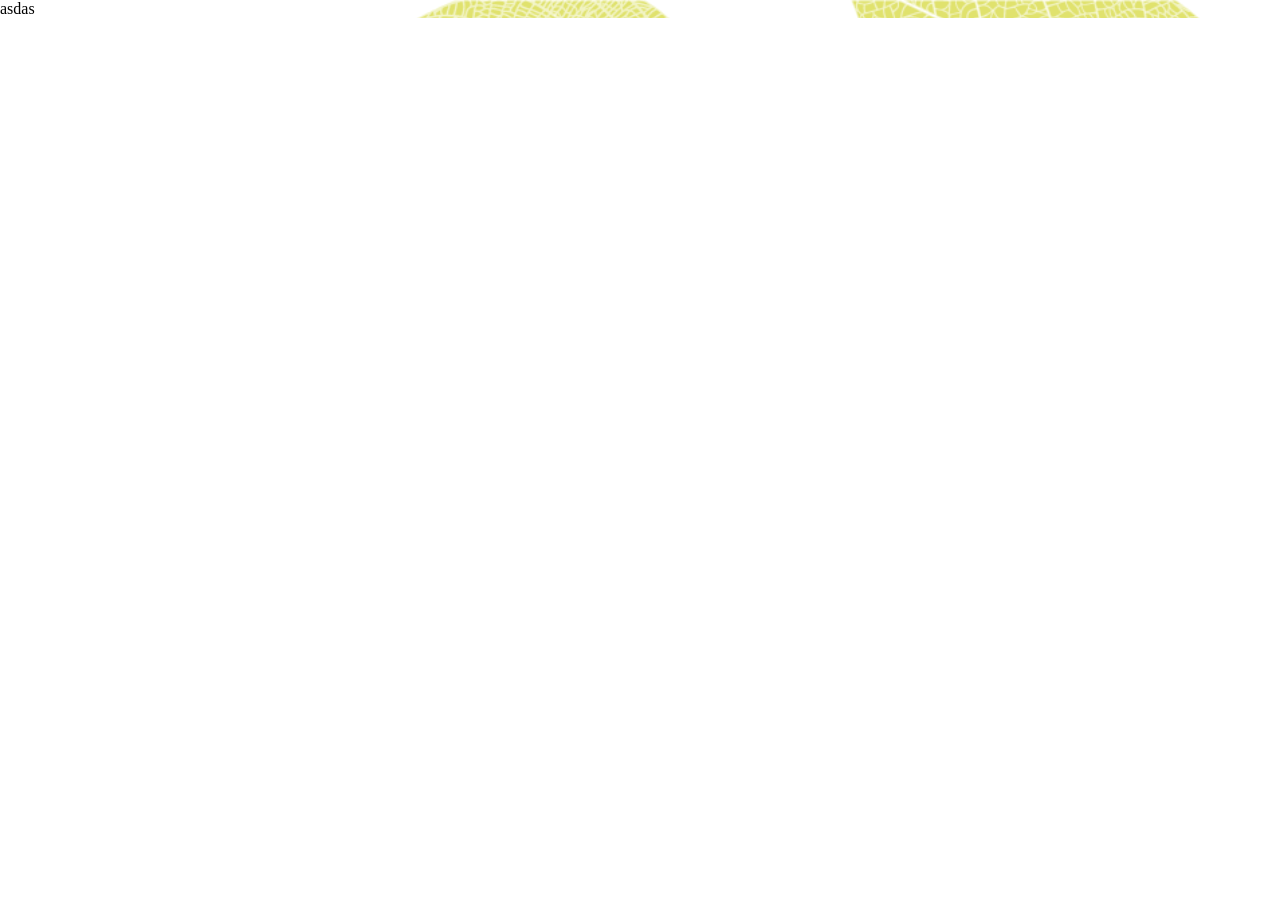
==== UF2217/Ejercicio Página Web/index.html @ d688c748 "EjercicioPaginaWeb" ====
<!DOCTYPE html>
<html lang="en">
<head>
    <meta charset="UTF-8">
    <meta http-equiv="X-UA-Compatible" content="IE=edge">
    <meta name="viewport" content="width=device-width, initial-scale=1.0">
    <title>Document</title>

    <link rel="stylesheet" href="style.css">
</head>
<body>
    <div id="header">asdas</div>
</body>
</html>
---- UF2217/Ejercicio Página Web/style.css ----
body{
    margin: 0;
}
#header{
    background-image: url(./imagenes/fondo_encabezado.png);
    background-size: cover;
    background-repeat: no-repeat;
}
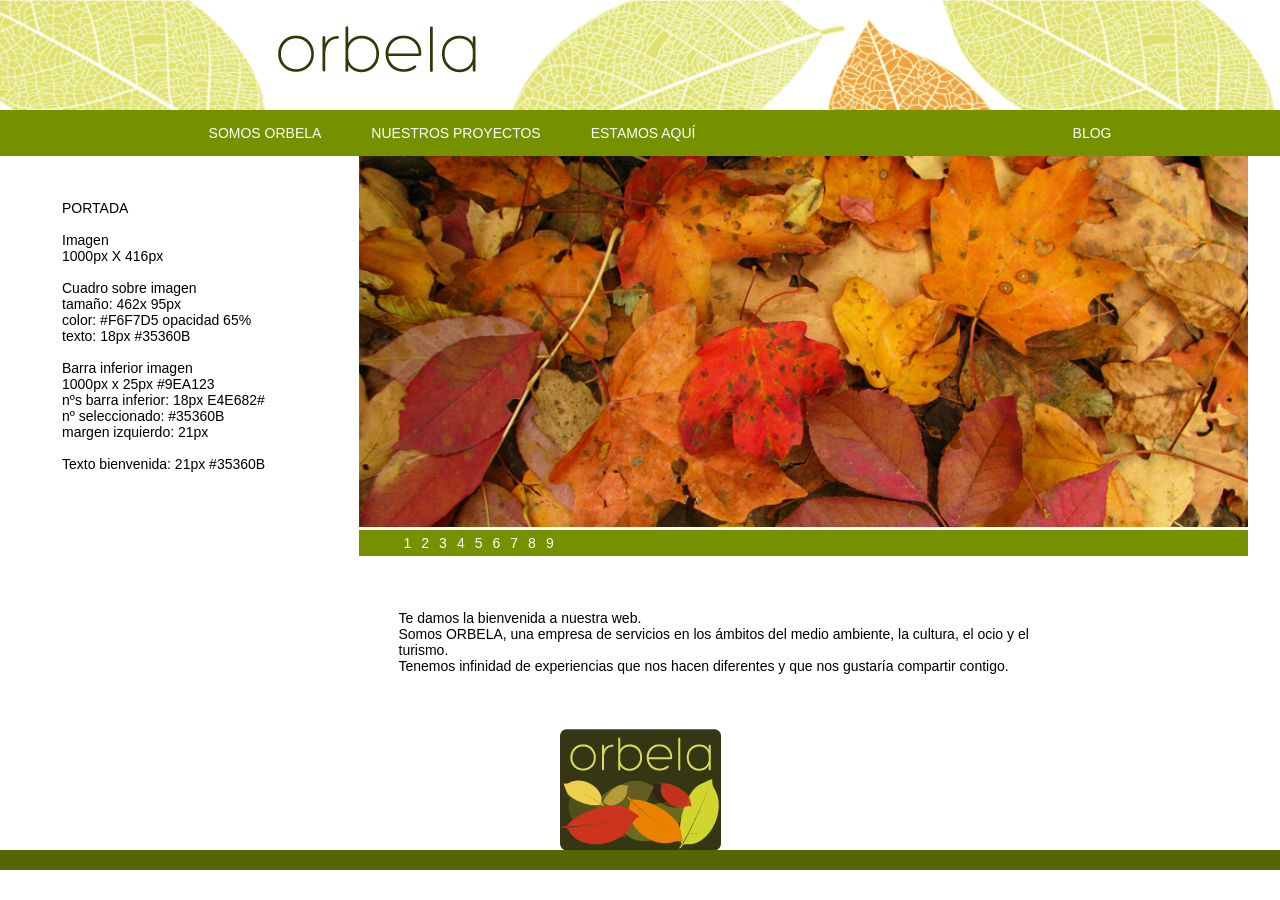
==== commit 0ed27b26: "faltafooter" ====
--- a/UF2217/Ejercicio Página Web/index.html
+++ b/UF2217/Ejercicio Página Web/index.html
@@ -9,6 +9,69 @@
     <link rel="stylesheet" href="style.css">
 </head>
 <body>
-    <div id="header">asdas</div>
+    <div id="header">
+        <img src="./imagenes/logo_encabezado.png" alt="">
+    </div>
+    <nav id="headernav">
+        <ul>
+            <li><a href="">Somos orbela</a></li>
+            <li><a href="">Nuestros proyectos</a></li>
+            <li><a href="">Estamos aquí</a></li>
+        </ul>
+        <ul>
+            <li><a href="">Blog</a></li>
+        </ul>
+    </nav>
+    <div id="contain">
+        <div id="left">
+            <p>PORTADA <br><br>
+                Imagen <br>
+                1000px X 416px <br><br>
+
+                Cuadro sobre imagen <br>
+                tamaño: 462x 95px <br>
+                color: #F6F7D5 opacidad 65% <br>
+                texto: 18px #35360B <br><br>
+
+                Barra inferior imagen <br>
+                1000px x 25px #9EA123 <br>
+                nºs barra inferior: 18px E4E682# <br>
+                nº seleccionado: #35360B <br>
+                margen izquierdo: 21px <br><br>
+
+                Texto bienvenida: 21px #35360B
+            </p>
+        </div>
+        <div id="right">
+            <img src="./imagenes/hojarasca.jpg" alt="">
+            <nav>
+                <ul>
+                    <li><a href="#">1</a></li>
+                    <li><a href="#">2</a></li>
+                    <li><a href="#">3</a></li>
+                    <li><a href="#">4</a></li>
+                    <li><a href="#">5</a></li>
+                    <li><a href="#">6</a></li>
+                    <li><a href="#">7</a></li>
+                    <li><a href="#">8</a></li>
+                    <li><a href="#">9</a></li>
+                </ul>
+            </nav>
+            <div>
+                <p>
+                    Te damos la bienvenida a nuestra web. <br>
+                    Somos ORBELA, una empresa de servicios en los ámbitos del medio ambiente, la cultura, el ocio y el <br>
+                    turismo. <br>
+                    Tenemos infinidad de experiencias que nos hacen diferentes y que nos gustaría compartir contigo.
+                </p>
+            </div>
+        </div>
+    </div>
+    <img id="logopie" src="./imagenes/logo_pie.png" alt="">
+
+    <div id="footerbar"></div>
+    <div></div>
+
+
 </body>
 </html>
--- a/UF2217/Ejercicio Página Web/style.css
+++ b/UF2217/Ejercicio Página Web/style.css
@@ -1,8 +1,91 @@
 body{
     margin: 0;
+    font-family: Arial, Helvetica, sans-serif;
+    font-size: 14px;
 }
 #header{
     background-image: url(./imagenes/fondo_encabezado.png);
-    background-size: cover;
-    background-repeat: no-repeat;
+    background-size: auto 100%;
+    height: 110px;
+    background-position: right;
+}
+#header img{
+    margin-left: 20%;
+    border-left: 2px black;
+}
+#headernav{
+    justify-content: space-around;
+    background-color: rgb(118, 145, 0);
+    display: flex;
+}
+#headernav ul li{
+    text-transform: uppercase;
+    list-style: none;
+    padding: 10px;
+    margin: 5px;
+}
+#headernav ul{
+    display: flex;
+    margin: 0;
+}
+#headernav ul li a{
+    text-decoration: none;
+    color: white;
+    padding: 10px;
+}
+#headernav ul li a:hover{
+    background-color: rgb(164, 201, 0);
+}
+nav{
+    background-color: rgb(118, 145, 0);
+}
+nav ul li{
+    text-transform: uppercase;
+    list-style: none;
+    margin: 5px;
+}
+nav ul{
+    left: auto;
+    display: flex;
+    margin: 0;
+}
+nav ul li a{
+    text-decoration: none;
+    color: white;
+}
+nav ul li a:hover{
+    color: rgb(164, 201, 0);
+}
+nav ul li a:focus{
+    color: black;
+}
+#left{
+    margin: 30px;
+    margin-right: 0;
+    margin-bottom: 0;
+    width: 25%;
+}
+#right{
+    flex-direction: column;
+    width: 75%;
+}
+#right img{
+    width: 100%;
+}
+#right div{
+    padding: 40px;
+}
+#contain{
+    display: flex;
+    width: 95%;
+    margin: auto;
+}
+#logopie{
+    display: block;
+    margin: auto;
+}
+#footerbar{
+    height: 20px;
+    width: 100%;
+    background-color: rgb(83, 102, 0);
 }
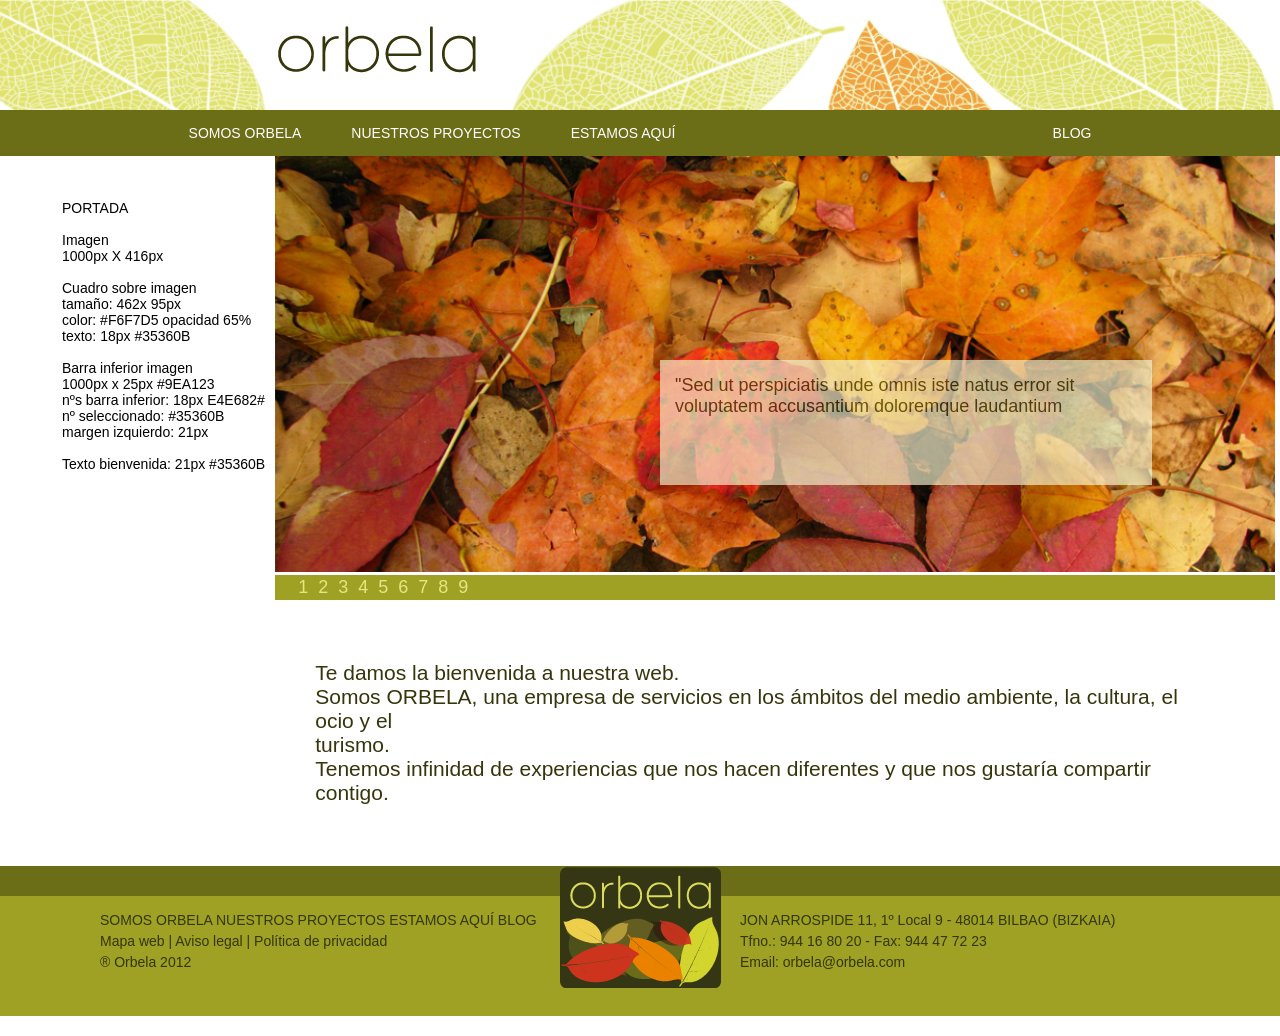
==== commit 833b3092: "cambios" ====
--- a/UF2217/Ejercicio Página Web/index.html
+++ b/UF2217/Ejercicio Página Web/index.html
@@ -44,6 +44,12 @@
         </div>
         <div id="right">
             <img src="./imagenes/hojarasca.jpg" alt="">
+            <div id="cuadrosobreimg">
+                <p>
+                    "Sed ut perspiciatis unde omnis iste natus error sit <br>
+                    voluptatem accusantium doloremque laudantium
+                </p>
+            </div>
             <nav>
                 <ul>
                     <li><a href="#">1</a></li>
@@ -57,7 +63,7 @@
                     <li><a href="#">9</a></li>
                 </ul>
             </nav>
-            <div>
+            <div id="bienvenida">
                 <p>
                     Te damos la bienvenida a nuestra web. <br>
                     Somos ORBELA, una empresa de servicios en los ámbitos del medio ambiente, la cultura, el ocio y el <br>
@@ -70,7 +76,21 @@
     <img id="logopie" src="./imagenes/logo_pie.png" alt="">
 
     <div id="footerbar"></div>
-    <div></div>
+    <div id="footercontent">
+        <p>
+            <a href="">Somos Orbela</a>
+            <a href="">Nuestros proyectos</a>
+            <a href="">Estamos aquí</a>
+            <a href="">Blog</a> <br>
+            Mapa web | Aviso legal | Política de privacidad <br>
+            ® Orbela 2012
+        </p>
+        <p>
+            JON ARROSPIDE 11, 1º Local 9 - 48014 BILBAO (BIZKAIA) <br>
+            Tfno.: 944 16 80 20 - Fax: 944 47 72 23 <br>
+            Email: orbela@orbela.com
+        </p>
+    </div>
 
 
 </body>
--- a/UF2217/Ejercicio Página Web/style.css
+++ b/UF2217/Ejercicio Página Web/style.css
@@ -15,7 +15,7 @@
 }
 #headernav{
     justify-content: space-around;
-    background-color: rgb(118, 145, 0);
+    background-color: #6b6d17;
     display: flex;
 }
 #headernav ul li{
@@ -34,46 +34,56 @@
     padding: 10px;
 }
 #headernav ul li a:hover{
-    background-color: rgb(164, 201, 0);
+    background-color: #9EA123;
 }
 nav{
-    background-color: rgb(118, 145, 0);
+    background-color: #9EA123;
 }
 nav ul li{
     text-transform: uppercase;
     list-style: none;
-    margin: 5px;
+    padding: 2px;
+    margin-right: 6px;
 }
 nav ul{
     left: auto;
     display: flex;
-    margin: 0;
+    margin-top: 0;
+    padding: 0;
+    margin-left: 21px;
 }
 nav ul li a{
     text-decoration: none;
-    color: white;
-}
-nav ul li a:hover{
-    color: rgb(164, 201, 0);
+    color: #E4E682;
 }
 nav ul li a:focus{
-    color: black;
+    color: #35360B;
 }
 #left{
     margin: 30px;
     margin-right: 0;
     margin-bottom: 0;
-    width: 25%;
+    width: 20%;
 }
 #right{
     flex-direction: column;
-    width: 75%;
+    width: 80%;
+}
+#right nav{
+    width: 1000px;
+    height: 25px;
+    font-size: 18px;
 }
 #right img{
-    width: 100%;
+    width: 1000px;
+    height: 416px;
 }
-#right div{
+#right #bienvenida{
     padding: 40px;
+}
+#right p{
+    font-size: 21px;
+    color: #35360B;
 }
 #contain{
     display: flex;
@@ -82,10 +92,48 @@
 }
 #logopie{
     display: block;
-    margin: auto;
+    position: absolute;
+    margin-left: auto;
+    margin-right: auto;
+    left: 0;
+    right: 0;
 }
 #footerbar{
-    height: 20px;
+    height: 30px;
     width: 100%;
-    background-color: rgb(83, 102, 0);
+    background-color: #6b6d17;
+}
+#footercontent{
+    margin-bottom: 20px;
+    height: 120px;
+    width: 100%;
+    background-color: #9EA123;
+    display: flex;
+    color: #35360B;
+    line-height: 1.5;
+}
+#footercontent p{
+    width: 50%;
+    padding-left: 100px;
+}
+#footercontent p a{
+    color: #35360B;
+    text-transform: uppercase;
+    text-decoration: none;
+}
+#cuadrosobreimg{
+    width: 462px;
+    height: 95px;
+    background: #f6f7d5;
+    opacity: 0.65;
+    position: absolute;
+    top: 40%;
+    right: 10%;
+    padding: 15px;
+    opacity: 0.65;
+}
+#cuadrosobreimg p{
+    font-size: 18px;
+    color: #35360B;
+    margin: 0;
 }
